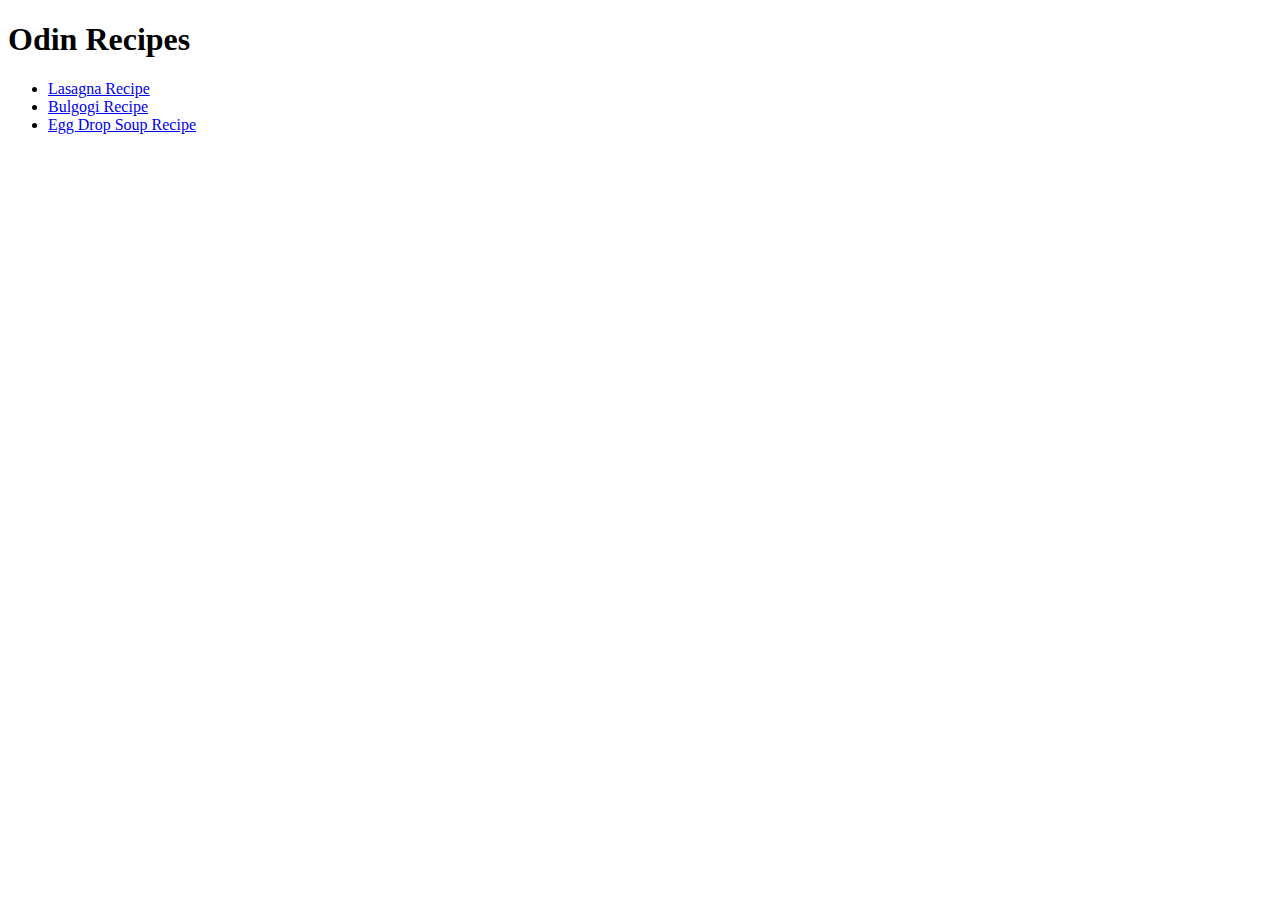
==== index.html @ 4385fb39 "Add recipes html files" ====
<!DOCTYPE html>
<html lang="en">
<head>
    <meta charset="UTF-8">

    <title>Odin Recipes</title>
</head>
<body>
    <h1>Odin Recipes</h1>
    <ul>
        <li><a href="./recipes/lasagna.html">Lasagna Recipe</a></li>
        <li><a href="./recipes/bulgogi.html">Bulgogi Recipe</a></li>
        <li><a href="./recipes/egg-soup.html">Egg Drop Soup Recipe</a></li>
    </ul>
</body>
</html>
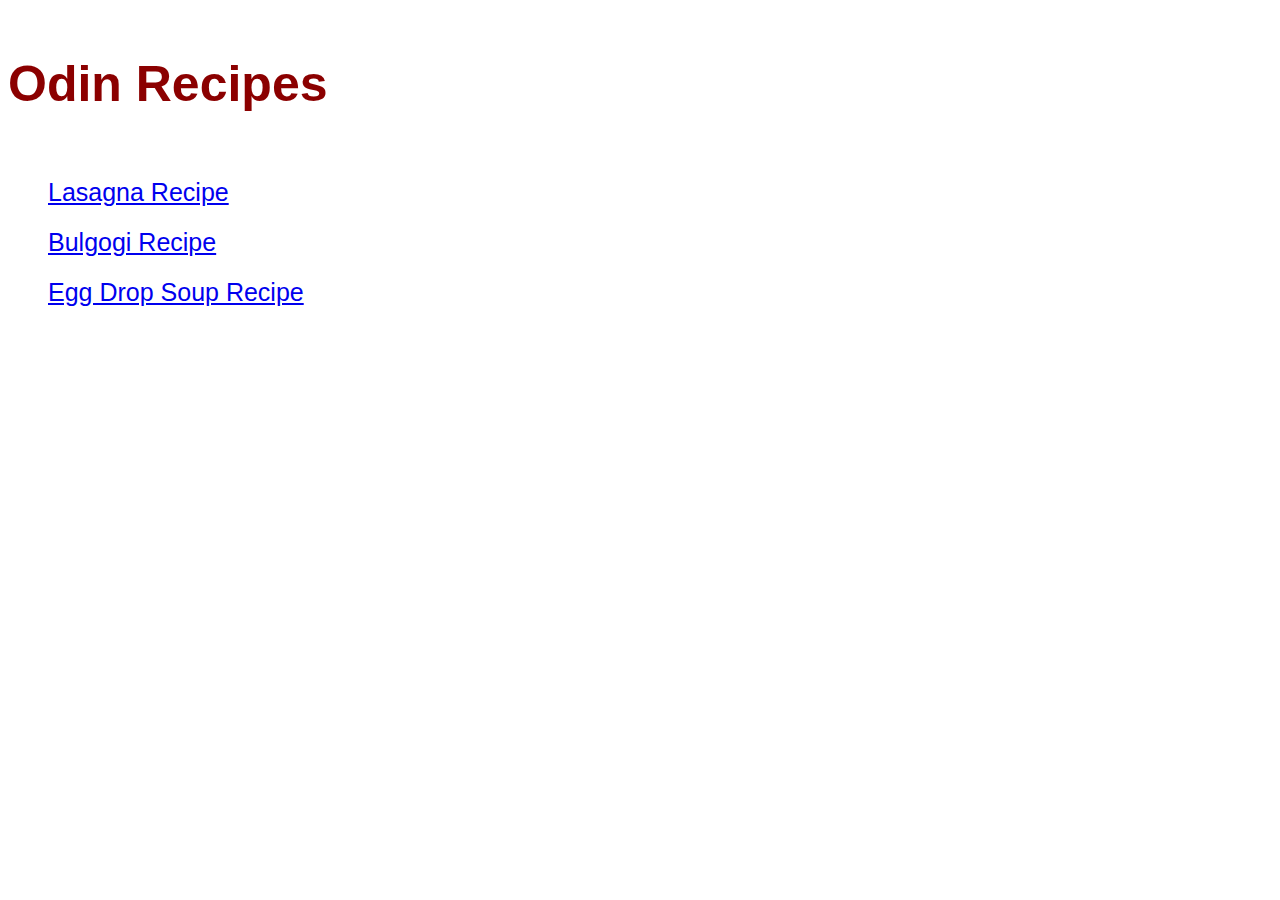
==== commit 6e852591: "Add index.css that changes index and lasagna page" ====
--- a/index.html
+++ b/index.html
@@ -2,7 +2,7 @@
 <html lang="en">
 <head>
     <meta charset="UTF-8">
-
+    <link rel="stylesheet" href="index.css"/>
     <title>Odin Recipes</title>
 </head>
 <body>
--- a/index.css
+++ b/index.css
@@ -0,0 +1,31 @@
+* {
+    line-height: 2;
+    
+}
+
+body {
+    font-family: Arial, Helvetica, sans-serif;
+    font-size: 25px;
+}
+
+img {
+    width: 200px;
+}
+
+ul {
+    list-style-type: none;
+}
+
+h1 {
+    color: darkred;
+}
+
+.recipe-card {
+    background-color: #FFFAFA;
+    text-align: center;
+}
+
+ul li h2 {
+    font-size: 16px;
+    color: blue;
+}